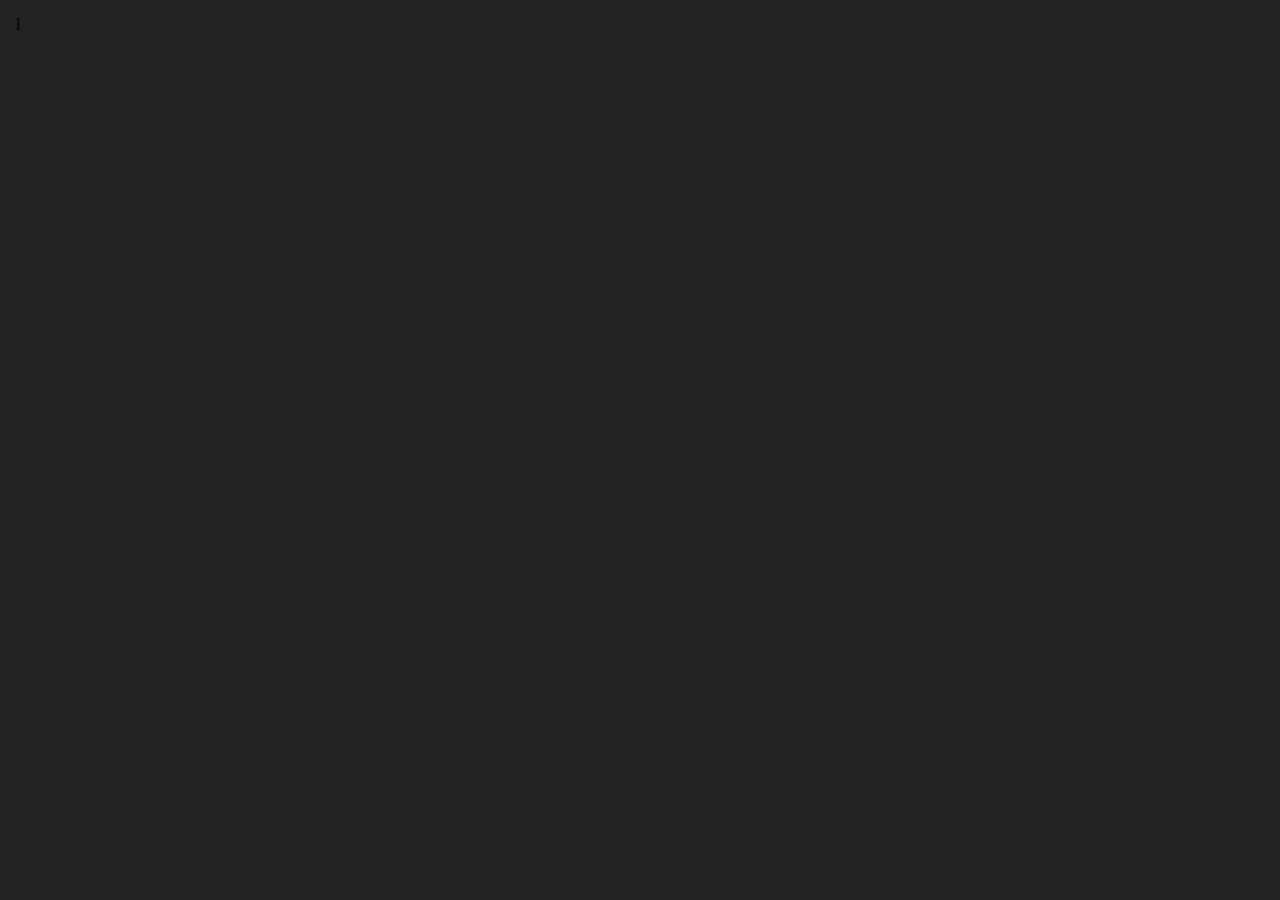
==== pari o dispari/index.html @ 1522d6d7 "first commit" ====
<!DOCTYPE html>
<html lang="en">
<head>
    <meta charset="UTF-8">
    <meta name="viewport" content="width=device-width, initial-scale=1.0">
    <link rel="stylesheet" href="style.css">l
    <title>Document</title>
</head>
<body>
    


    <script src="main.js"></script>
</body>
</html>
---- pari o dispari/style.css ----
* {
    padding: 0;
    margin: 0;
    box-sizing: border-box;
}

body {
    background-color: #222;
    padding: 1rem;
}
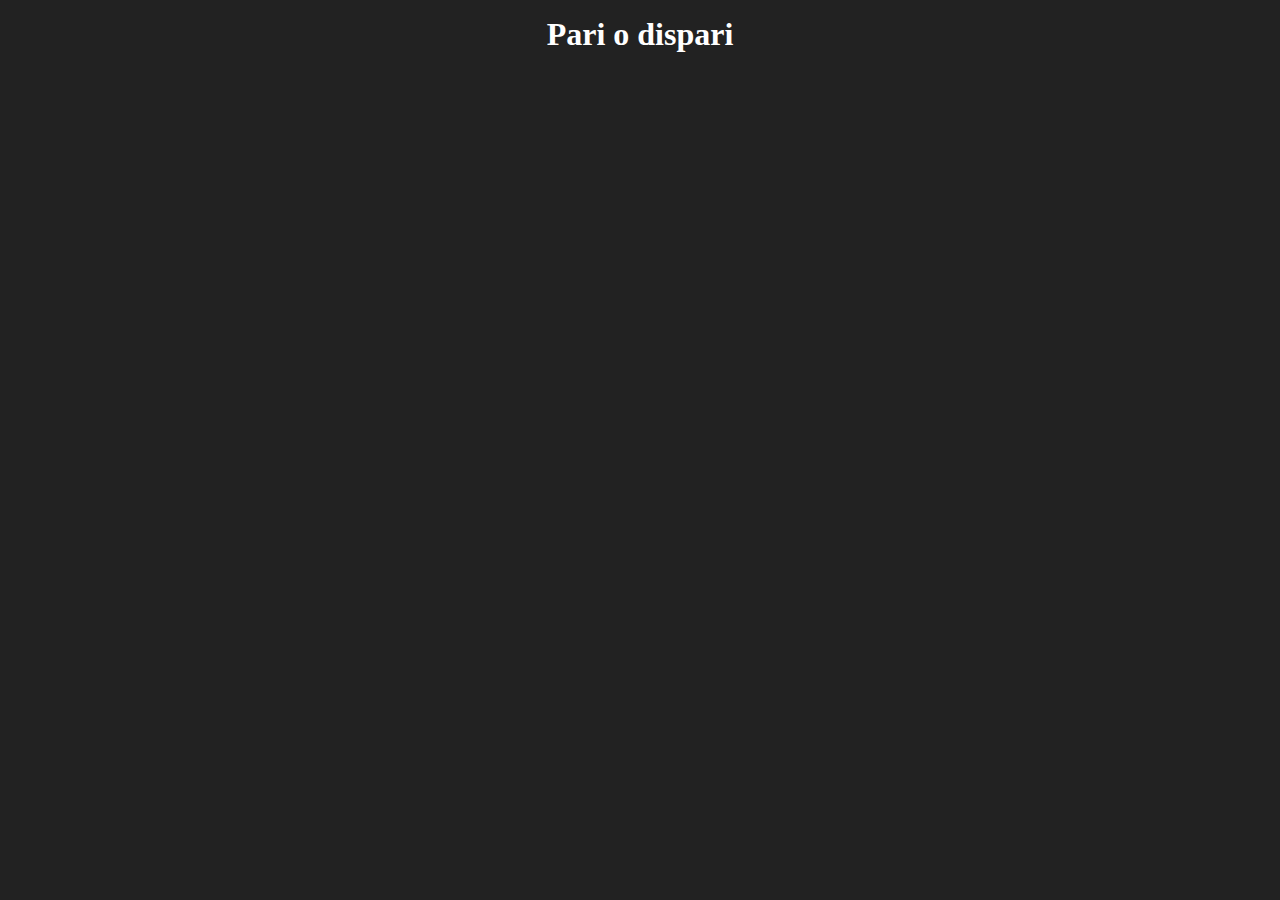
==== commit 19698d47: "Pari o dispari completato" ====
--- a/pari o dispari/index.html
+++ b/pari o dispari/index.html
@@ -3,11 +3,12 @@
 <head>
     <meta charset="UTF-8">
     <meta name="viewport" content="width=device-width, initial-scale=1.0">
-    <link rel="stylesheet" href="style.css">l
-    <title>Document</title>
+    <link rel="stylesheet" href="style.css">
+    <title>Pari o dispari</title>
 </head>
 <body>
     
+    <h1>Pari o dispari</h1>
 
 
     <script src="main.js"></script>
--- a/pari o dispari/style.css
+++ b/pari o dispari/style.css
@@ -7,4 +7,7 @@
 body {
     background-color: #222;
     padding: 1rem;
-}+    text-align: center;
+    color: white;
+}
+
